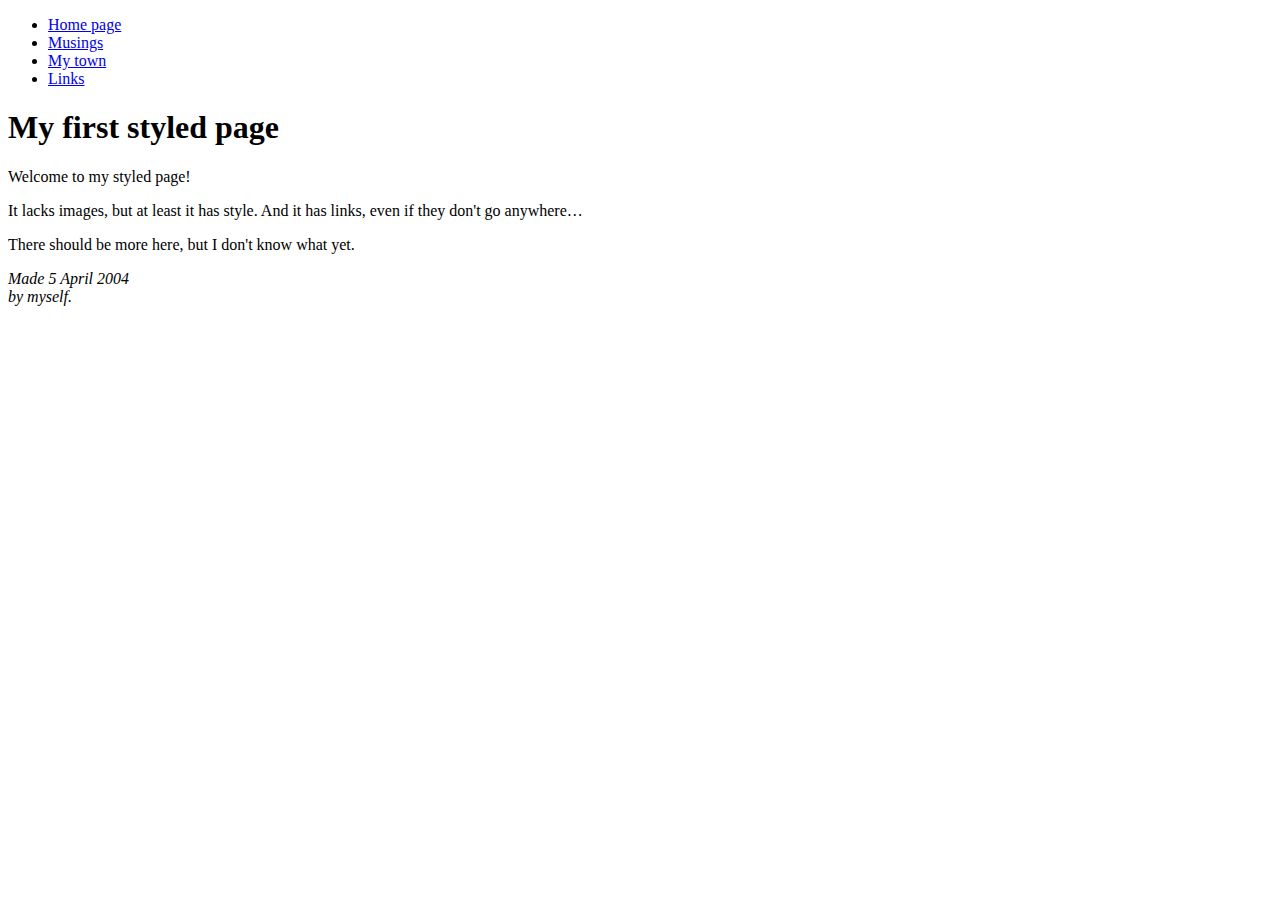
==== index.html @ 08fc9566 "test" ====
<!DOCTYPE html>
<html lang="en" dir="ltr">
  <head>
    <meta charset="utf-8">
    <title>My first styled page</title>
    <link rel="stylesheet" href="mystyle.css">
  </style>
  </head>
  <body>
    <!-- 网站导航菜单 -->
    <ul class="navbar">
      <li><a href="index.html">Home page</a></li>
      <li><a href="musings.html">Musings</a></li>
      <li><a href="town.html">My town</a></li>
      <li><a href="links.html">Links</a></li>
    </ul>
    <!-- Main content -->
      <h1>My first styled page</h1>

      <p>Welcome to my styled page!

      <p>It lacks images, but at least it has style.
      And it has links, even if they don't go
      anywhere&hellip;

      <p>There should be more here, but I don't know
      what yet.

      <!-- Sign and date the page, it's only polite! -->
      <address>Made 5 April 2004<br>
        by myself.</address>

  </body>
</html>
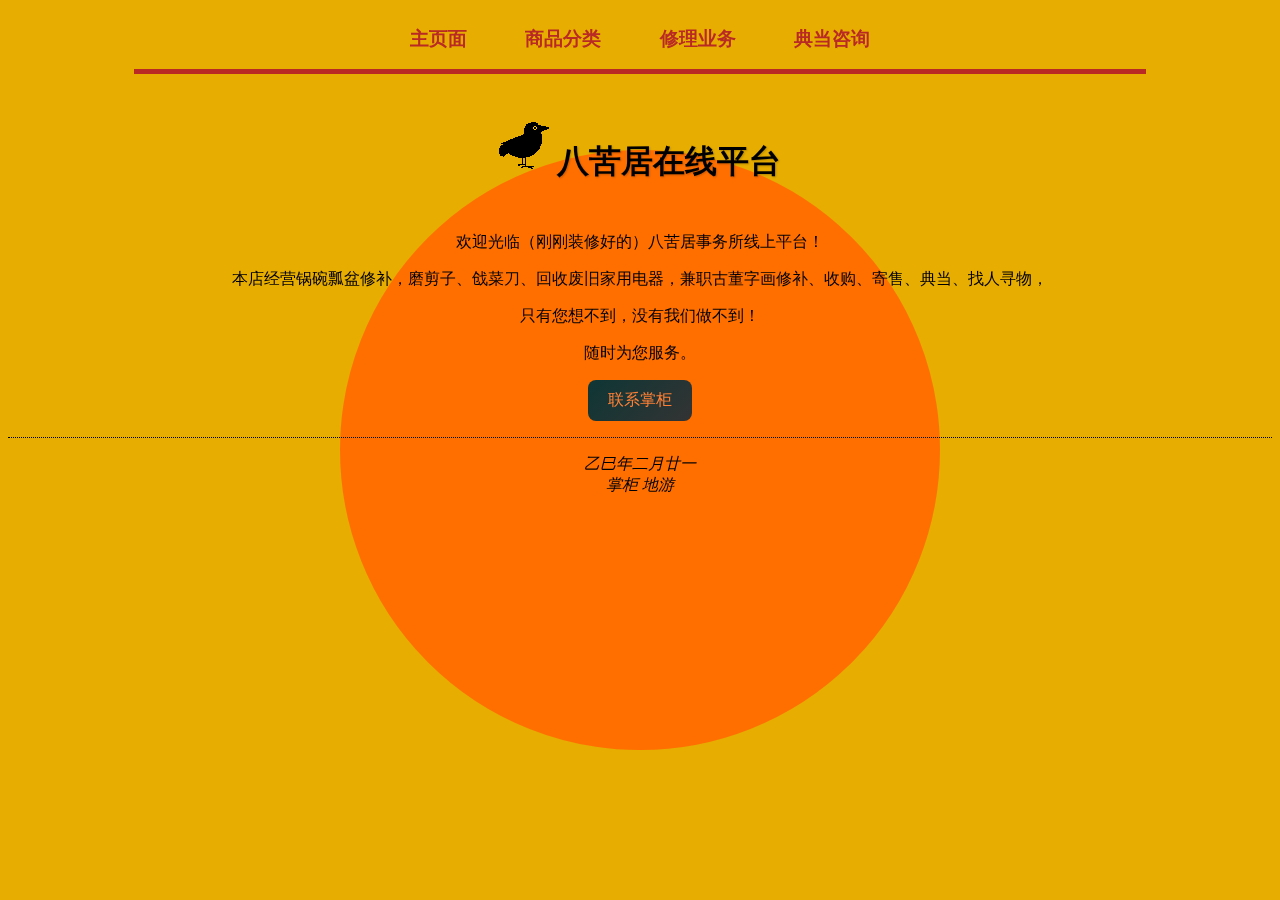
==== commit 8e2d67eb: "给我自己的原创角色开的小店做了个网站，内嵌了一个对话小游戏（算游戏吧，大概" ====
--- a/index.html
+++ b/index.html
@@ -1,34 +1,43 @@
 <!DOCTYPE html>
-<html lang="en" dir="ltr">
+<html lang="zn-CN" dir="ltr">
   <head>
     <meta charset="utf-8">
-    <title>My first styled page</title>
+    <title>八苦居</title>
     <link rel="stylesheet" href="mystyle.css">
-  </style>
   </head>
   <body>
-    <!-- 网站导航菜单 -->
     <ul class="navbar">
-      <li><a href="index.html">Home page</a></li>
-      <li><a href="musings.html">Musings</a></li>
-      <li><a href="town.html">My town</a></li>
-      <li><a href="links.html">Links</a></li>
+      <li><a href="index.html">主页面</a></li>
+      <li><a href="musings.html">商品分类</a></li>
+      <li><a href="repair.html">修理业务</a></li>
+      <li><a href="lianxi.html">典当咨询</a></li>
     </ul>
-    <!-- Main content -->
-      <h1>My first styled page</h1>
 
-      <p>Welcome to my styled page!
+      <h1>
+        <img src="crow.png" alt="Logo" id="logo"> 八苦居在线平台
+      </h1>
+      <p>欢迎光临（刚刚装修好的）八苦居事务所线上平台！</p>
+      <p>本店经营锅碗瓢盆修补，磨剪子、戗菜刀、回收废旧家用电器，兼职古董字画修补、收购、寄售、典当、找人寻物，</p>
+      <p>只有您想不到，没有我们做不到！</p>
+      <p>随时为您服务。</p>
 
-      <p>It lacks images, but at least it has style.
-      And it has links, even if they don't go
-      anywhere&hellip;
+      <button id="start-btn">联系掌柜</button>
 
-      <p>There should be more here, but I don't know
-      what yet.
+      <div id="game-container" style="display:none;">
+          <div id="dialogue-box">
+              <div id="character-info">
+                  <img id="character-avatar" src="avatar1.png" alt="角色头像">
+                  <div id="character-name">？？？</div>
+              </div>
+              <p id="dialogue-text">...</p>
+          </div>
+          <div id="choices-container"></div>
+      </div>
+        <!-- 上面这一段div函数是让ai帮我修改的，因为我原来写的跳转程序运行不起来、、、 -->
 
-      <!-- Sign and date the page, it's only polite! -->
-      <address>Made 5 April 2004<br>
-        by myself.</address>
+      <address>乙巳年二月廿一<br>
+        掌柜 地游</address>
 
+      <script src="script.js"></script>
   </body>
 </html>
--- a/mystyle.css
+++ b/mystyle.css
@@ -0,0 +1,146 @@
+body {
+  padding-left: 0;
+  font-family: Georgia, "Times New Roman",Times, serif;
+  text-align: center;
+  color:  black;
+  background-color: #e7ad00;
+  text-align: center;
+}
+
+body::before {
+  content: "";
+  position: fixed;
+  width: 0px;
+  height: 0px;
+  border: 300px solid #ff6f00;
+  border-radius: 50%;
+  top: 50%;
+  left: 50%;
+  transform: translate(-50%, -50%);
+  z-index: -1;
+}
+/* 上面这一段是背景固定圆形图案的代码，我当时写的时候圆形总是跟着页面跑……感谢ai为我修正 */
+
+ul.navbar {
+  position: relative;
+  width: 80%;
+  text-align: center;
+  margin: 0 auto;
+  padding: 0.5em 0;
+  background-color: #e7ad00;
+  border-bottom: 5px solid #b92a24;
+}
+
+ul.navbar li {
+  display: inline-block;
+  margin: 0 0.5em;
+  padding: 0;
+}
+
+ul.navbar a {
+  display: inline-block;
+  text-decoration: none;
+  color: #b92a24;
+  font-weight: bold;
+  font-size: 1.2em;
+  padding: 0.5em 1em;
+  transition: color 0.3s;
+}
+
+ul.navbar a:hover {
+  color: yellow;
+}
+
+h1 {
+  font-family: 'Georgia', 'Times New Roman', Times, serif;
+  text-align: center;
+  margin: 1em 0;
+  padding: 0.5em;
+  font-size: 2em;
+  color: black;
+  text-shadow: 1px 1px 2px rgba(0,0,0,0.2);
+}
+
+address {
+  margin-top: 1em;
+  padding-top: 1em;
+  border-top: thin dotted }
+
+  #game-container {
+    width: 600px;
+    margin: 2em auto;
+    background-color: #da9c10;
+    padding: 20px;
+    border-radius: 12px;
+    box-shadow: 0 0 10px rgba(0, 0, 0, 0.7);
+    margin-top: 20px;
+  }
+
+  #character-info {
+    display: flex;
+    align-items: center;
+    margin-bottom: 10px;
+  }
+
+  #character-avatar {
+    width: 50px;
+    height: 50px;
+    border-radius: 50%;
+    margin-right: 10px;
+    border: 0px solid #fff;
+  }
+
+  #character-name {
+    font-weight: bold;
+    font-size: 18px;
+    color: #ffdd57;
+  }
+
+  #dialogue-box {
+    background-color: black;
+    padding: 15px;
+    border-radius: 8px;
+    margin-bottom: 15px;
+    min-height: 80px;
+    color: white;
+  }
+
+  #choices-container {
+    display: flex;
+    flex-direction: column;
+    gap: 10px;
+  }
+
+  .choice-btn {
+    background-color: #b92a24;
+    color: #fff;
+    padding: 10px 15px;
+    border: none;
+    border-radius: 6px;
+    cursor: pointer;
+    transition: background-color 0.3s;
+  }
+
+  .choice-btn:hover {
+    background-color: #e83e00;
+  }
+
+  #start-btn {
+    display: block;
+    background: linear-gradient(135deg, #0e3635, #333);
+    color: #fe8036;
+    padding: 10px 20px;
+    border: none;
+    border-radius: 8px;
+    font-size: 16px;
+    cursor: pointer;
+    margin: 1em auto;
+    transition: background-color 0.3s, transform 0.2s;
+    text-align: center;
+    width: fit-content;
+  }
+
+  #start-btn:hover {
+    background: #444;
+    transform: scale(1.1);
+  }
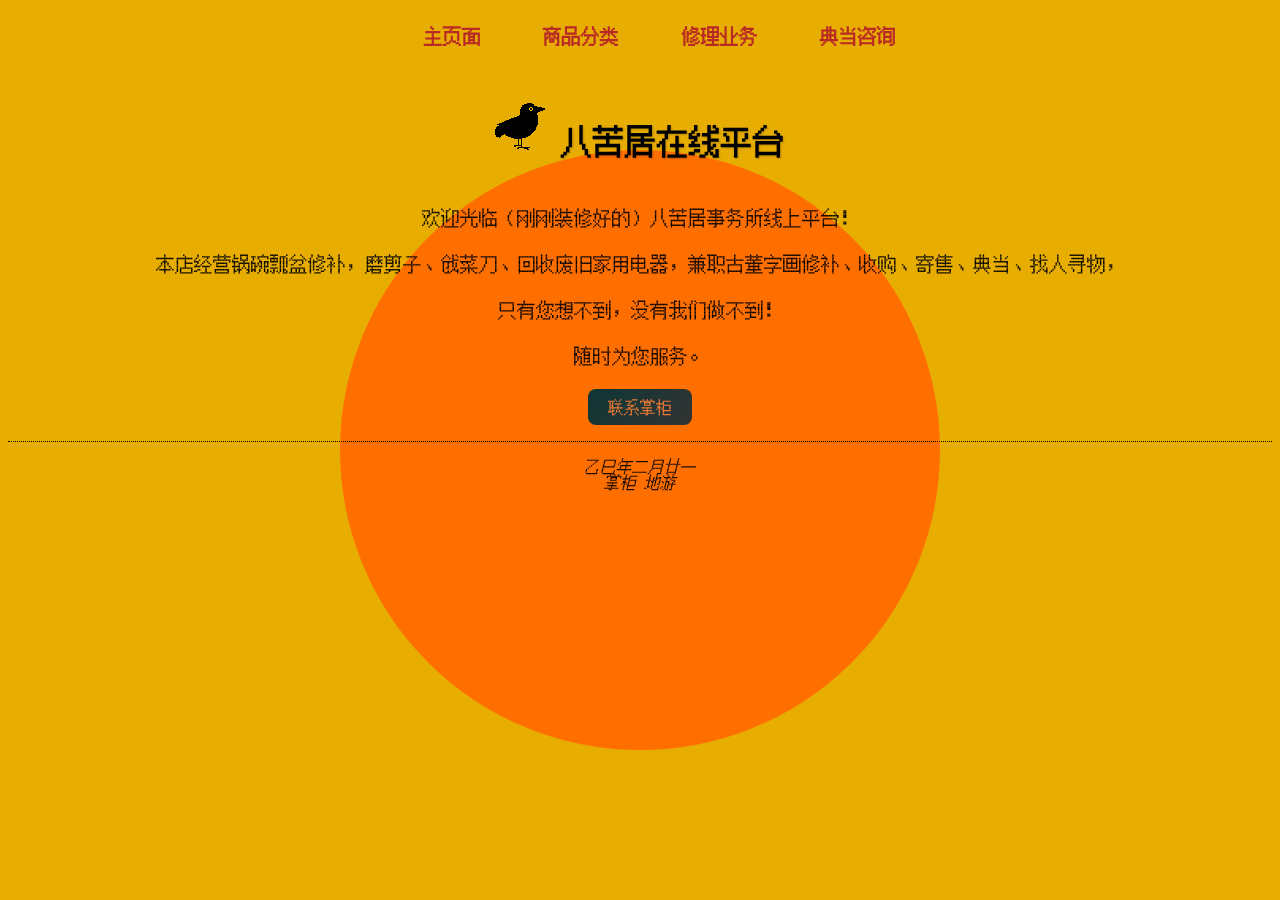
==== commit cce3bee2: "加入了引用用户名的欢迎代码，改不动了……" ====
--- a/index.html
+++ b/index.html
@@ -16,7 +16,7 @@
       <h1>
         <img src="crow.png" alt="Logo" id="logo"> 八苦居在线平台
       </h1>
-      <p>欢迎光临（刚刚装修好的）八苦居事务所线上平台！</p>
+      <p id="welcome-text">欢迎光临（刚刚装修好的）八苦居事务所线上平台！</p>
       <p>本店经营锅碗瓢盆修补，磨剪子、戗菜刀、回收废旧家用电器，兼职古董字画修补、收购、寄售、典当、找人寻物，</p>
       <p>只有您想不到，没有我们做不到！</p>
       <p>随时为您服务。</p>
@@ -33,7 +33,7 @@
           </div>
           <div id="choices-container"></div>
       </div>
-        <!-- 上面这一段div函数是让ai帮我修改的，因为我原来写的跳转程序运行不起来、、、 -->
+        <!-- id选择器这个好难啊，不是忘了这个就是少了那个，终于跑起来了………… -->
 
       <address>乙巳年二月廿一<br>
         掌柜 地游</address>
--- a/mystyle.css
+++ b/mystyle.css
@@ -1,8 +1,13 @@
+@font-face {
+  font-family: 'FZX12';
+  src: url('方正像素12.TTF') format('truetype');
+}
+
 body {
   padding-left: 0;
-  font-family: Georgia, "Times New Roman",Times, serif;
+  font-family: 'FZX12', sans-serif;
   text-align: center;
-  color:  black;
+  color: black;
   background-color: #e7ad00;
   text-align: center;
 }
@@ -19,7 +24,10 @@
   transform: translate(-50%, -50%);
   z-index: -1;
 }
-/* 上面这一段是背景固定圆形图案的代码，我当时写的时候圆形总是跟着页面跑……感谢ai为我修正 */
+<<<<<<< HEAD
+/* 上面这一段是背景固定圆形图案的代码，我刚开始写的时候圆形总是跟着页面跑…… */
+=======
+>>>>>>> 2b854df91370639595a1185d6ece44a9396a2944
 
 ul.navbar {
   position: relative;
@@ -41,6 +49,7 @@
   display: inline-block;
   text-decoration: none;
   color: #b92a24;
+  font-family: 'FZX12', sans-serif;
   font-weight: bold;
   font-size: 1.2em;
   padding: 0.5em 1em;
@@ -52,95 +61,108 @@
 }
 
 h1 {
-  font-family: 'Georgia', 'Times New Roman', Times, serif;
+  font-family: 'FZX12', sans-serif;
   text-align: center;
   margin: 1em 0;
   padding: 0.5em;
   font-size: 2em;
   color: black;
-  text-shadow: 1px 1px 2px rgba(0,0,0,0.2);
+  text-shadow: 1px 1px 2px rgba(0, 0, 0, 0.2);
+}
+
+p {
+  font-size: 1.2em;
+  line-height: 1.4;
+  font-family: 'FZX12', sans-serif;
 }
 
 address {
   margin-top: 1em;
   padding-top: 1em;
-  border-top: thin dotted }
+  border-top: thin dotted;
+  font-family: 'FZX12', sans-serif;
+}
 
-  #game-container {
-    width: 600px;
-    margin: 2em auto;
-    background-color: #da9c10;
-    padding: 20px;
-    border-radius: 12px;
-    box-shadow: 0 0 10px rgba(0, 0, 0, 0.7);
-    margin-top: 20px;
-  }
+#game-container {
+  width: 600px;
+  margin: 2em auto;
+  background-color: #da9c10;
+  padding: 20px;
+  border-radius: 12px;
+  box-shadow: 0 0 10px rgba(0, 0, 0, 0.7);
+  margin-top: 20px;
+}
 
-  #character-info {
-    display: flex;
-    align-items: center;
-    margin-bottom: 10px;
-  }
+#character-info {
+  display: flex;
+  align-items: center;
+  margin-bottom: 10px;
+}
 
-  #character-avatar {
-    width: 50px;
-    height: 50px;
-    border-radius: 50%;
-    margin-right: 10px;
-    border: 0px solid #fff;
-  }
+#character-avatar {
+  width: 50px;
+  height: 50px;
+  border-radius: 50%;
+  margin-right: 10px;
+  border: 0px solid #fff;
+}
 
-  #character-name {
-    font-weight: bold;
-    font-size: 18px;
-    color: #ffdd57;
-  }
+#character-name {
+  font-weight: bold;
+  font-size: 18px;
+  color: #ffdd57;
+  font-family: 'FZX12', sans-serif;
+}
 
-  #dialogue-box {
-    background-color: black;
-    padding: 15px;
-    border-radius: 8px;
-    margin-bottom: 15px;
-    min-height: 80px;
-    color: white;
-  }
+#dialogue-box {
+  background-color: black;
+  padding: 15px;
+  border-radius: 8px;
+  margin-bottom: 15px;
+  min-height: 80px;
+  color: white;
+  font-family: 'FZX12', sans-serif;
+}
 
-  #choices-container {
-    display: flex;
-    flex-direction: column;
-    gap: 10px;
-  }
+#choices-container {
+  display: flex;
+  flex-direction: column;
+  gap: 10px;
+  font-family: 'FZX12', sans-serif;
+}
 
-  .choice-btn {
-    background-color: #b92a24;
-    color: #fff;
-    padding: 10px 15px;
-    border: none;
-    border-radius: 6px;
-    cursor: pointer;
-    transition: background-color 0.3s;
-  }
+.choice-btn {
+  background-color: #b92a24;
+  color: #fff;
+  padding: 10px 15px;
+  border: none;
+  border-radius: 6px;
+  cursor: pointer;
+  transition: background-color 0.3s;
+  font-family: 'FZX12', sans-serif;
+}
 
-  .choice-btn:hover {
-    background-color: #e83e00;
-  }
+.choice-btn:hover {
+  background-color: #e83e00;
+}
 
-  #start-btn {
-    display: block;
-    background: linear-gradient(135deg, #0e3635, #333);
-    color: #fe8036;
-    padding: 10px 20px;
-    border: none;
-    border-radius: 8px;
-    font-size: 16px;
-    cursor: pointer;
-    margin: 1em auto;
-    transition: background-color 0.3s, transform 0.2s;
-    text-align: center;
-    width: fit-content;
-  }
+#start-btn {
+  display: block;
+  background: linear-gradient(135deg, #0e3635, #333);
+  color: #fe8036;
+  padding: 10px 20px;
+  border: none;
+  border-radius: 8px;
+  font-size: 16px;
+  cursor: pointer;
+  margin: 1em auto;
+  transition: background-color 0.3s, transform 0.2s;
+  text-align: center;
+  width: fit-content;
+  font-family: 'FZX12', sans-serif;
+}
 
-  #start-btn:hover {
-    background: #444;
-    transform: scale(1.1);
-  }
+#start-btn:hover {
+  background: #444;
+  transform: scale(1.1);
+}
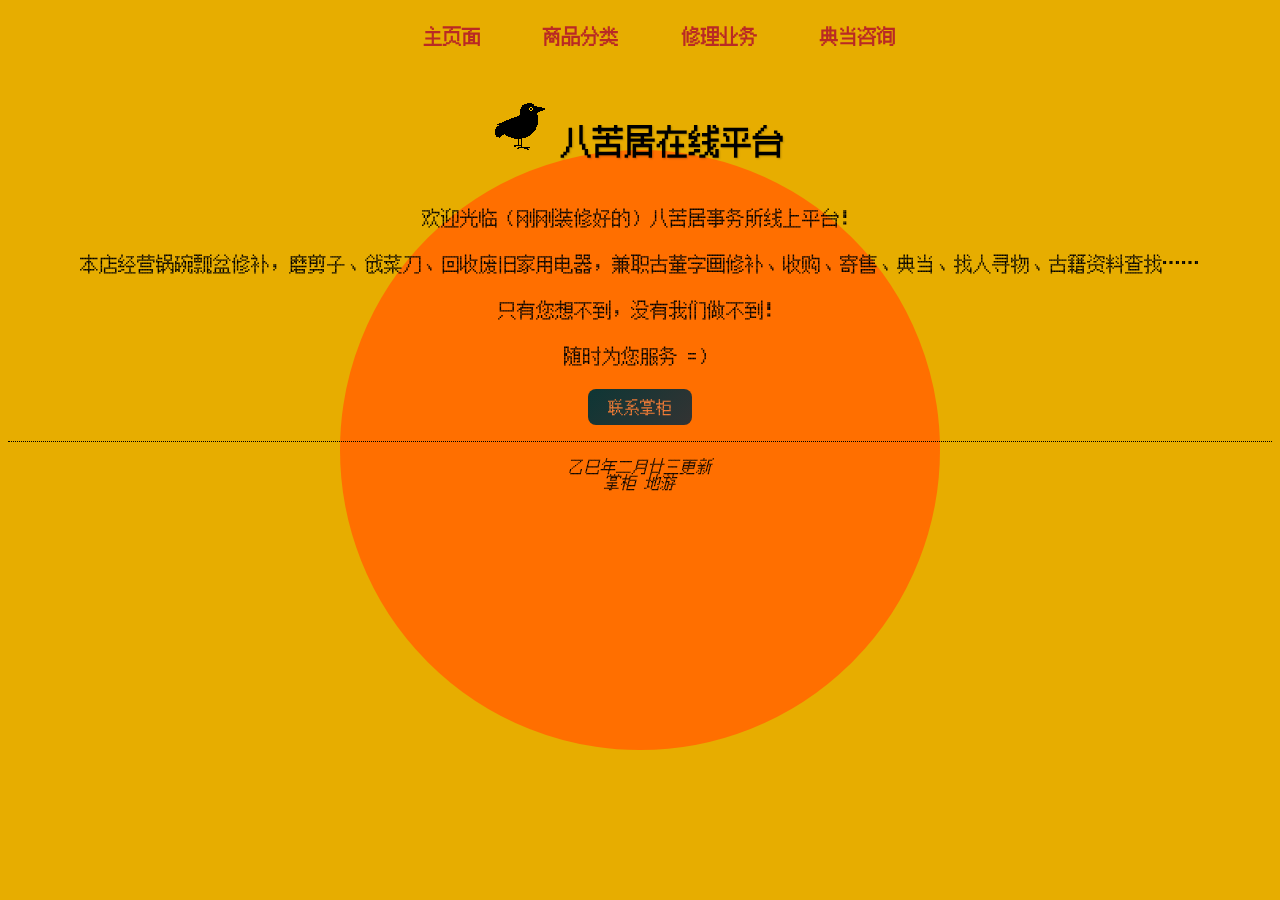
==== commit 7e11adfe: "最后一版……" ====
--- a/index.html
+++ b/index.html
@@ -17,9 +17,9 @@
         <img src="crow.png" alt="Logo" id="logo"> 八苦居在线平台
       </h1>
       <p id="welcome-text">欢迎光临（刚刚装修好的）八苦居事务所线上平台！</p>
-      <p>本店经营锅碗瓢盆修补，磨剪子、戗菜刀、回收废旧家用电器，兼职古董字画修补、收购、寄售、典当、找人寻物，</p>
+      <p>本店经营锅碗瓢盆修补，磨剪子、戗菜刀、回收废旧家用电器，兼职古董字画修补、收购、寄售、典当、找人寻物、古籍资料查找……</p>
       <p>只有您想不到，没有我们做不到！</p>
-      <p>随时为您服务。</p>
+      <p>随时为您服务 =）</p>
 
       <button id="start-btn">联系掌柜</button>
 
@@ -33,9 +33,9 @@
           </div>
           <div id="choices-container"></div>
       </div>
-        <!-- id选择器这个好难啊，不是忘了这个就是少了那个，终于跑起来了………… -->
+        <!-- id选择器这个好难啊，不是忘了这个就是少了那个，终于跑起来了…… -->
 
-      <address>乙巳年二月廿一<br>
+      <address>乙巳年二月廿三更新<br>
         掌柜 地游</address>
 
       <script src="script.js"></script>
